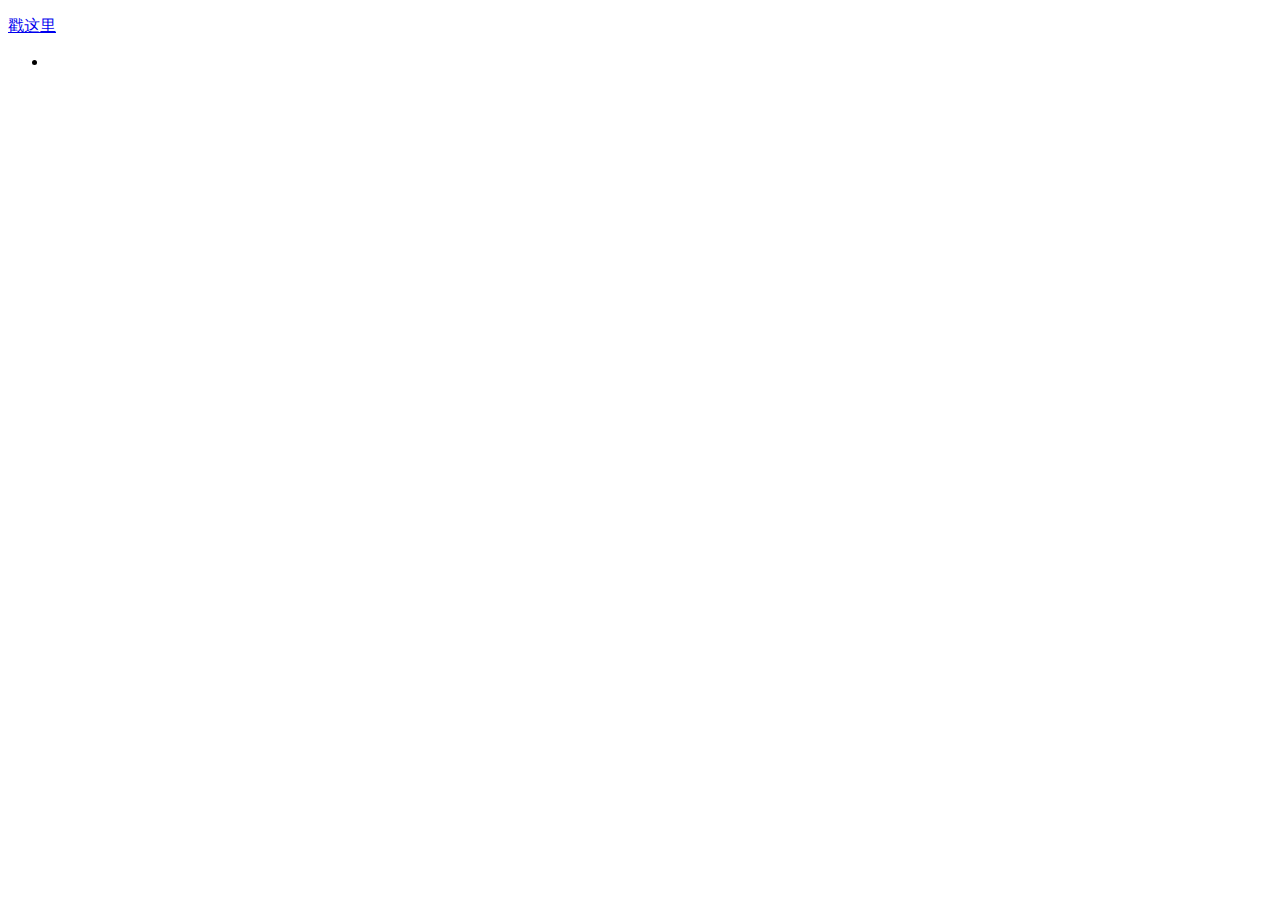
==== src/main/resources/templates/chaofan.html @ 75919563 "代码提交" ====
﻿<!DOCTYPE HTML>
<html xmlns:th="http://www.thymeleaf.org">

<head>
	<title>日常小程序</title>
	<meta http-equiv="pragma" content="no-cache" />
	<meta http-equiv="cache-control" content="no-cache" />
	<meta http-equiv="expires" content="0" />
	<meta http-equiv="keywords" content="习惯" />
	<meta http-equiv="description" content="仅供聚统计使用" />
	<link th:href="@{../static/bootstrap/css/bootstrap.css}" rel="stylesheet" type="text/css"/>


</head>
<body >

<div class="container">

	<input type="hidden" id="demoCount" th:attr="value=${demoCount}">
	<input type="hidden" id="currentId" value="-1">
	<p><a class="btn btn-primary btn-lg" id="randomSelectButton" href="javascript:void(0);" role="button">戳这里</a></p>
	<ul class="list-group">
		<tr th:each ="demoObj,demoObjState:${demos}" >
			<li class="list-group-item list-group-item-info" th:attr="id=demotitle+${demoObjState.index+1}"><td th:text="${demoObjState.index+1} + . + ${demoObj.title}"></td></li>
		</tr>
	</ul>
</div>

<script type="text/javascript" th:src="@{/static/js/jquery-3.2.1.js}"></script>
<script type="text/javascript">
    $(function(){
        Demo = function(){

        }
        Demo.prototype = {
            init:function(){
                this.bindRandomSelectEvent();

            },
            // 绑定随机选择题目的事件
            bindRandomSelectEvent:function(){
                $("#randomSelectButton").on("click",function(){
					console.log("hello");
                    //清空之前选择的
                    $(".list-group-item.list-group-item-danger").attr("class", "list-group-item list-group-item-info");
                    var total = parseInt($("#demoCount").val());
                    var id = getRandom(1,total);
                    var currentId = parseInt($("#currentId").val());
                    while(id == currentId){
                        id = getRandom(1,total);
                    }
                    $("#currentId").val(id);
                    //更改随机选中的颜色
                    $("#demotitle"+id).attr("class","list-group-item list-group-item-danger");
                })
            }

        }
        var demo = new Demo();
        function getRandom(min,max){
            var range = max - min;
            var rand = Math.random();
            return min + Math.round(range * rand);
        }

        demo.init();
    }())

</script>

</body>
</html>
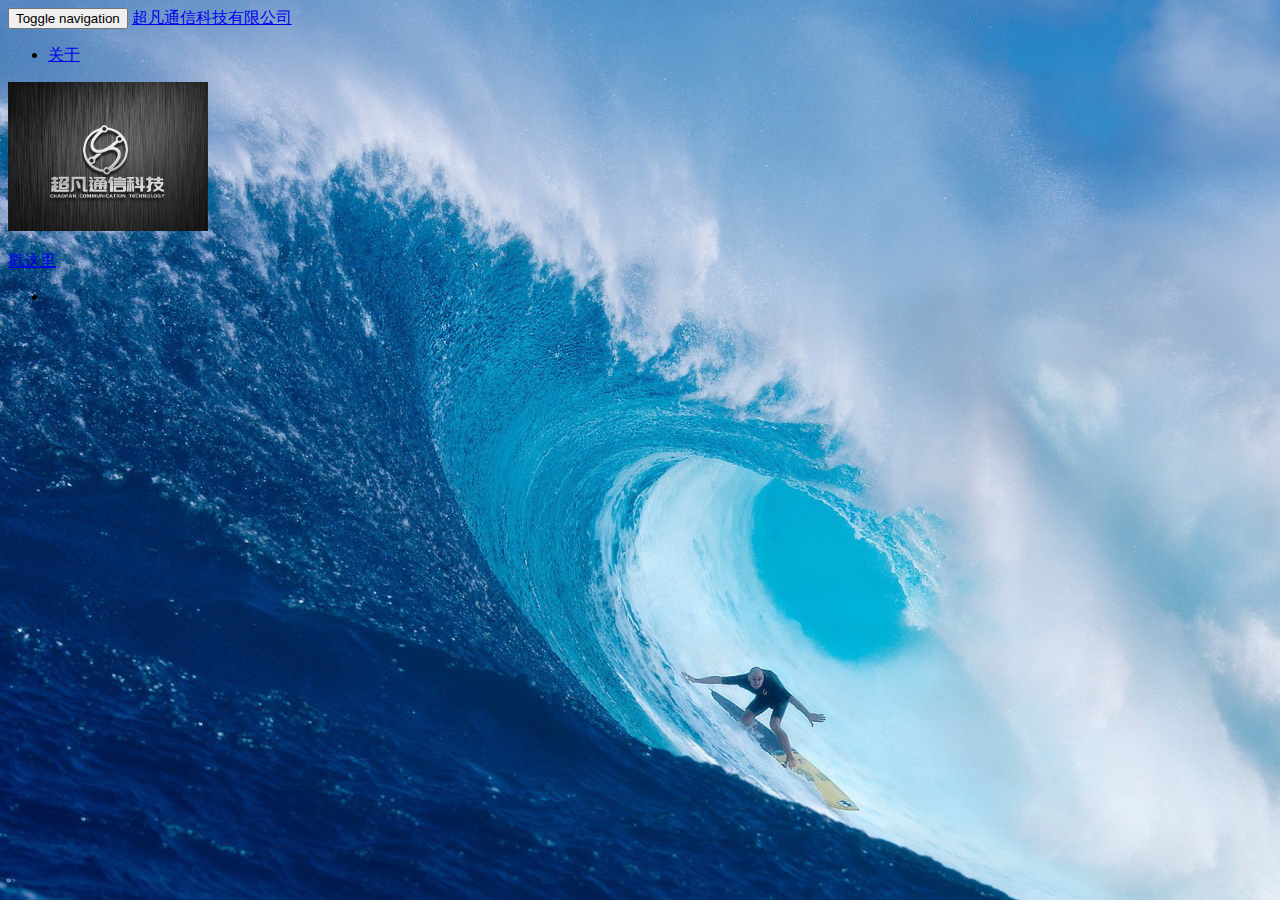
==== commit 966bfe3c: "test" ====
--- a/src/main/resources/templates/chaofan.html
+++ b/src/main/resources/templates/chaofan.html
@@ -2,18 +2,46 @@
 <html xmlns:th="http://www.thymeleaf.org">
 
 <head>
-	<title>日常小程序</title>
+	<title>超凡通信科技有限公司</title>
 	<meta http-equiv="pragma" content="no-cache" />
 	<meta http-equiv="cache-control" content="no-cache" />
 	<meta http-equiv="expires" content="0" />
-	<meta http-equiv="keywords" content="习惯" />
-	<meta http-equiv="description" content="仅供聚统计使用" />
+	<meta http-equiv="keywords" content="超凡通信科技有限公司" />
+	<meta http-equiv="description" content="超凡通信科技" />
 	<link th:href="@{../static/bootstrap/css/bootstrap.css}" rel="stylesheet" type="text/css"/>
 
 
 </head>
-<body >
+<body background="../static/img/007.jpg">
+<div class="navbar navbar-default navbar-fixed-top">
 
+	<div class="container">
+		<div class="navbar-header">
+
+			<button class="navbar-toggle collapsed" type="button" data-toggle="collapse" data-target=".navbar-collapse">
+				<span class="sr-only">Toggle navigation</span>
+				<span class="icon-bar"></span>
+				<span class="icon-bar"></span>
+				<span class="icon-bar"></span>
+			</button>
+			<a class="navbar-brand hidden-sm" href="http://115.159.149.177:81/chaofan" onclick="_hmt.push(['_trackEvent', 'navbar', 'click', 'navbar-首页'])">超凡通信科技有限公司</a>
+		</div>
+		<div class="navbar-collapse collapse" role="navigation">
+			<ul class="nav navbar-nav">
+				<!--<li class="hidden-sm hidden-md"><a href="https://v2.bootcss.com/"  target="_blank" onclick="_hmt.push(['_trackEvent', 'navbar', 'click', 'v2doc'])">Bootstrap2中文文档</a></li>
+				<li><a href="https://v3.bootcss.com/" target="_blank" onclick="_hmt.push(['_trackEvent', 'navbar', 'click', 'v3doc'])">Bootstrap3中文文档</a></li>
+				<li><a href="https://v4.bootcss.com/" target="_blank" onclick="_hmt.push(['_trackEvent', 'navbar', 'click', 'v4doc'])">Bootstrap4中文文档</a></li>
+				<li><a href="/p/lesscss/" target="_blank" onclick="_hmt.push(['_trackEvent', 'navbar', 'click', 'less'])">Less 教程</a></li>
+				<li><a href="https://www.jquery123.com/" target="_blank" onclick="_hmt.push(['_trackEvent', 'navbar', 'click', 'jquery'])">jQuery API</a></li>
+				<li><a class="reddot" href="http://www.youzhan.org/" target="_blank" onclick="_hmt.push(['_trackEvent', 'navbar', 'click', 'youzhan-main-nav'])">网站实例</a></li>-->
+			</ul>
+			<ul class="nav navbar-nav navbar-right hidden-sm">
+				<li><a href="/about/" onclick="_hmt.push(['_trackEvent', 'navbar', 'click', 'about'])">关于</a></li>
+			</ul>
+		</div>
+	</div>
+	<img src="../static/img/chaofan.jpg" width="200px"/>
+</div>
 <div class="container">
 
 	<input type="hidden" id="demoCount" th:attr="value=${demoCount}">
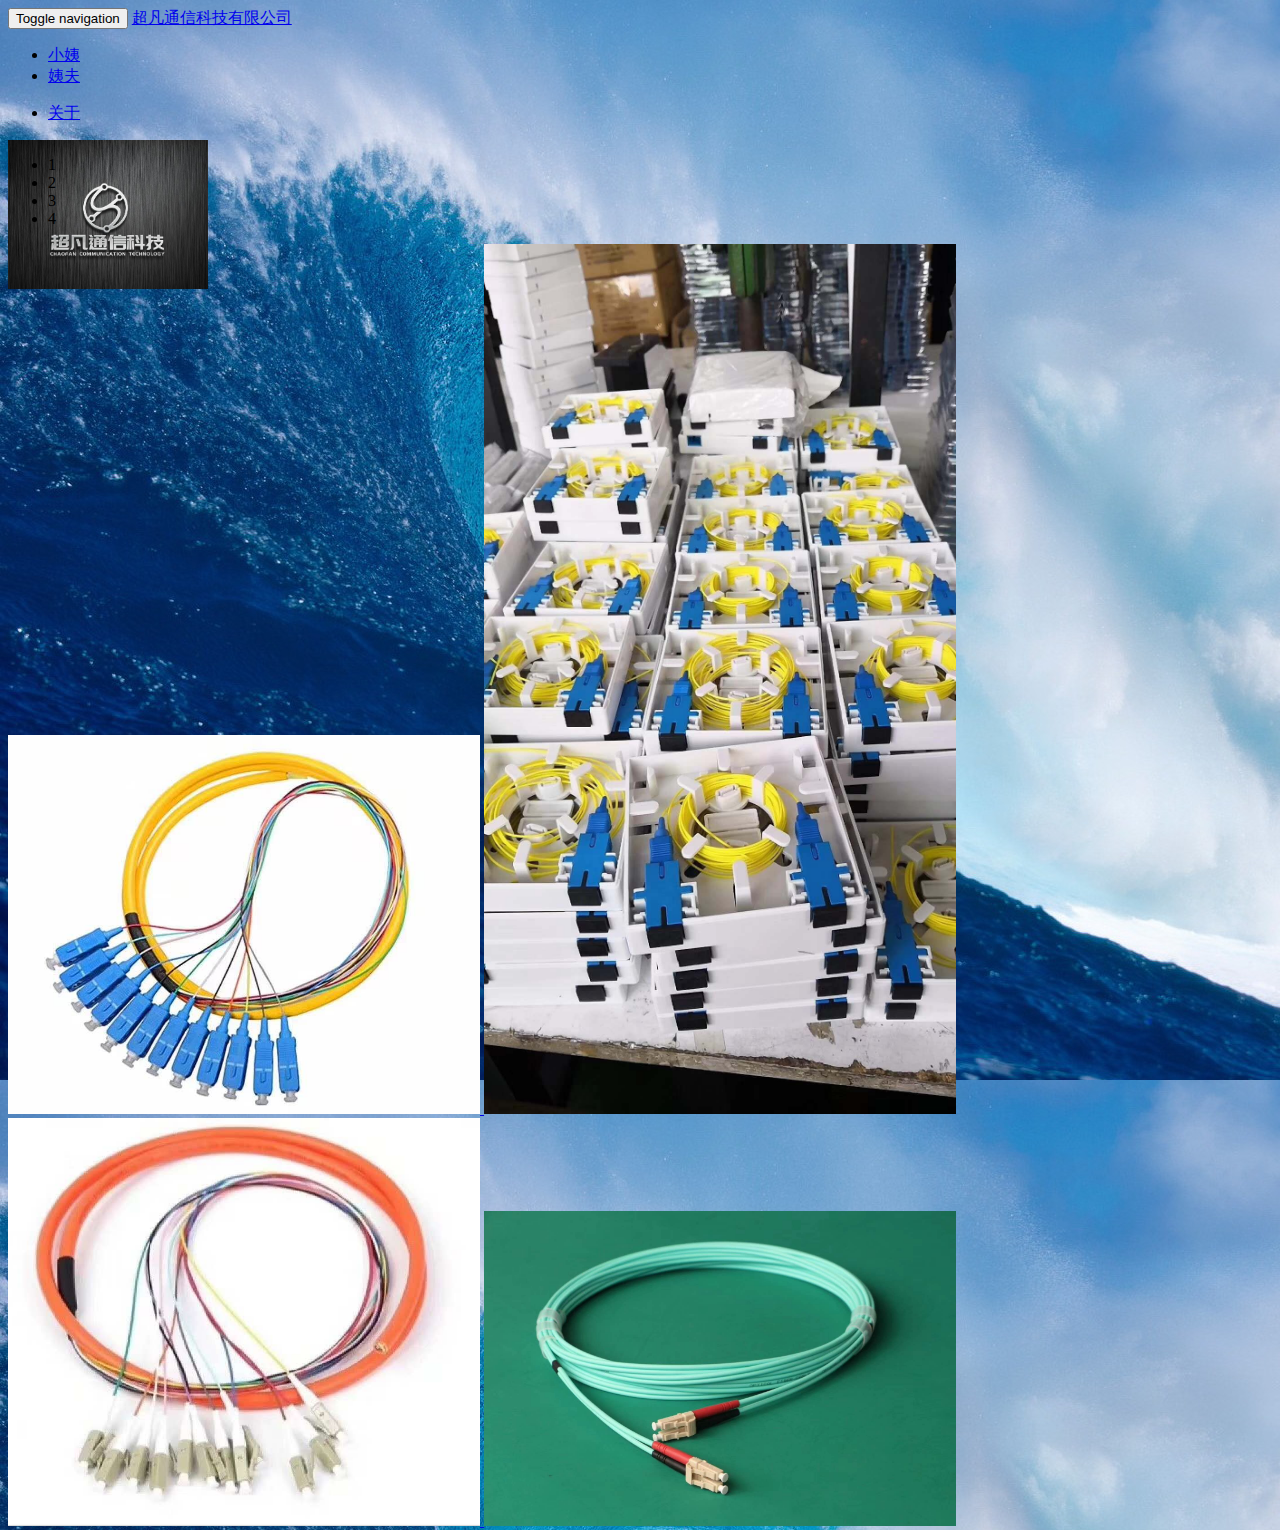
==== commit 86328bcf: "modify:test" ====
--- a/src/main/resources/templates/chaofan.html
+++ b/src/main/resources/templates/chaofan.html
@@ -1,99 +1,138 @@
 ﻿<!DOCTYPE HTML>
-<html xmlns:th="http://www.thymeleaf.org">
+<html xmlns:th="http://www.thymeleaf.org" xmlns:position="http://www.w3.org/1999/xhtml">
 
 <head>
-	<title>超凡通信科技有限公司</title>
-	<meta http-equiv="pragma" content="no-cache" />
-	<meta http-equiv="cache-control" content="no-cache" />
-	<meta http-equiv="expires" content="0" />
-	<meta http-equiv="keywords" content="超凡通信科技有限公司" />
-	<meta http-equiv="description" content="超凡通信科技" />
-	<link th:href="@{../static/bootstrap/css/bootstrap.css}" rel="stylesheet" type="text/css"/>
+    <title>超凡通信科技有限公司</title>
+    <meta http-equiv="pragma" content="no-cache"/>
+    <meta http-equiv="cache-control" content="no-cache"/>
+    <meta http-equiv="expires" content="0"/>
+    <meta http-equiv="keywords" content="超凡通信科技有限公司"/>
+    <meta http-equiv="description" content="超凡通信科技"/>
+    <link th:href="@{../static/bootstrap/css/bootstrap.css}" rel="stylesheet" type="text/css"/>
+    <link th:href="@{../static/lunbo/lunbo.css}" rel="stylesheet" type="text/css"/>
 
 
 </head>
 <body background="../static/img/007.jpg">
-<div class="navbar navbar-default navbar-fixed-top">
+<div class="navbar navbar-inverse navbar-fixed-top">
 
-	<div class="container">
-		<div class="navbar-header">
+    <div class="container">
+        <div class="navbar-header">
 
-			<button class="navbar-toggle collapsed" type="button" data-toggle="collapse" data-target=".navbar-collapse">
-				<span class="sr-only">Toggle navigation</span>
-				<span class="icon-bar"></span>
-				<span class="icon-bar"></span>
-				<span class="icon-bar"></span>
-			</button>
-			<a class="navbar-brand hidden-sm" href="http://115.159.149.177:81/chaofan" onclick="_hmt.push(['_trackEvent', 'navbar', 'click', 'navbar-首页'])">超凡通信科技有限公司</a>
-		</div>
-		<div class="navbar-collapse collapse" role="navigation">
-			<ul class="nav navbar-nav">
-				<!--<li class="hidden-sm hidden-md"><a href="https://v2.bootcss.com/"  target="_blank" onclick="_hmt.push(['_trackEvent', 'navbar', 'click', 'v2doc'])">Bootstrap2中文文档</a></li>
-				<li><a href="https://v3.bootcss.com/" target="_blank" onclick="_hmt.push(['_trackEvent', 'navbar', 'click', 'v3doc'])">Bootstrap3中文文档</a></li>
-				<li><a href="https://v4.bootcss.com/" target="_blank" onclick="_hmt.push(['_trackEvent', 'navbar', 'click', 'v4doc'])">Bootstrap4中文文档</a></li>
-				<li><a href="/p/lesscss/" target="_blank" onclick="_hmt.push(['_trackEvent', 'navbar', 'click', 'less'])">Less 教程</a></li>
-				<li><a href="https://www.jquery123.com/" target="_blank" onclick="_hmt.push(['_trackEvent', 'navbar', 'click', 'jquery'])">jQuery API</a></li>
-				<li><a class="reddot" href="http://www.youzhan.org/" target="_blank" onclick="_hmt.push(['_trackEvent', 'navbar', 'click', 'youzhan-main-nav'])">网站实例</a></li>-->
-			</ul>
-			<ul class="nav navbar-nav navbar-right hidden-sm">
-				<li><a href="/about/" onclick="_hmt.push(['_trackEvent', 'navbar', 'click', 'about'])">关于</a></li>
-			</ul>
-		</div>
-	</div>
-	<img src="../static/img/chaofan.jpg" width="200px"/>
+            <button class="navbar-toggle collapsed" type="button" data-toggle="collapse" data-target=".navbar-collapse">
+                <span class="sr-only">Toggle navigation</span>
+                <span class="icon-bar"></span>
+                <span class="icon-bar"></span>
+                <span class="icon-bar"></span>
+            </button>
+            <a class="navbar-brand hidden-sm" href="http://115.159.149.177:81/chaofan"
+               onclick="_hmt.push(['_trackEvent', 'navbar', 'click', 'navbar-首页'])">超凡通信科技有限公司</a>
+        </div>
+        <div class="navbar-collapse collapse" role="navigation">
+            <ul class="nav navbar-nav">
+                <li class="hidden-sm hidden-md">
+                    <a href="javascript:void(0);"  data-container="body" data-placement="bottom"  data-toggle="popover" data-content="想展示啥内容">小姨</a>
+                </li>
+                <li class="hidden-sm hidden-md">
+                    <a href="javascript:void(0);"  data-container="body" data-placement="bottom"  data-toggle="popover" data-content="想展示啥内容">姨夫</a>
+                </li>
+                <!--<li><a href="/p/lesscss/" target="_blank" onclick="_hmt.push(['_trackEvent', 'navbar', 'click', 'less'])">Less 教程</a></li>
+                <li><a href="https://www.jquery123.com/" target="_blank" onclick="_hmt.push(['_trackEvent', 'navbar', 'click', 'jquery'])">jQuery API</a></li>
+                <li><a class="reddot" href="http://www.youzhan.org/" target="_blank" onclick="_hmt.push(['_trackEvent', 'navbar', 'click', 'youzhan-main-nav'])">网站实例</a></li>-->
+            </ul>
+            <ul class="nav navbar-nav navbar-right hidden-sm">
+                <li>
+                    <!--<button type="button" class="btn btn-default" data-container="body" data-toggle="popover" data-placement="bottom" data-content="经营项目是:光纤连接器、尾纤、适配器、光分路器、衰减器、波分复用器、光开关、准直器、环形器、光缆接续盒、光纤配线箱、光通信智能化设备的技术开发与销售;通信设备、通讯器材、测试仪器、电子元器件、物联网配套系统、计算机软件的技术开发(不含生产与加工)与销售;货物与技术进出口(以上均不含法律,行政法规,国务院决定禁止及规定需前置审批项目)">
+                        关于我们
+                    </button>-->
+                    <a href="javascript:void(0);"  onclick="_hmt.push(['_trackEvent', 'navbar', 'click', 'about'])" data-container="body" data-placement="bottom"  data-toggle="popover" data-content="经营项目是:光纤连接器、尾纤、适配器、光分路器、衰减器、波分复用器、光开关、准直器、环形器、光缆接续盒、光纤配线箱、光通信智能化设备的技术开发与销售;通信设备、通讯器材、测试仪器、电子元器件、物联网配套系统、计算机软件的技术开发(不含生产与加工)与销售;货物与技术进出口(以上均不含法律,行政法规,国务院决定禁止及规定需前置审批项目)" >关于</a>
+                </li>
+            </ul>
+        </div>
+    </div>
+    <img src="../static/img/chaofan.jpg" width="200px" style="position:absolute;"/>
 </div>
 <div class="container">
 
-	<input type="hidden" id="demoCount" th:attr="value=${demoCount}">
-	<input type="hidden" id="currentId" value="-1">
-	<p><a class="btn btn-primary btn-lg" id="randomSelectButton" href="javascript:void(0);" role="button">戳这里</a></p>
-	<ul class="list-group">
-		<tr th:each ="demoObj,demoObjState:${demos}" >
-			<li class="list-group-item list-group-item-info" th:attr="id=demotitle+${demoObjState.index+1}"><td th:text="${demoObjState.index+1} + . + ${demoObj.title}"></td></li>
-		</tr>
-	</ul>
+    <div id="banner"  style="position:absolute;">
+        <div id="banner_bg">
+        </div>
+        <!--标题背景-->
+        <div id="banner_info">
+        </div>
+        <!--标题-->
+        <ul>
+            <li class="on">
+                1
+            </li>
+            <li>
+                2
+            </li>
+            <li>
+                3
+            </li>
+            <li>
+                4
+            </li>
+        </ul>
+        <div id="banner_list">
+            <a href="#" target="_blank">
+                <img src="../static/img/guangqian/p4.jpg" title="光纤" alt="光纤" style="width:472px"/>
+            </a>
+            <a href="#" target="_blank">
+                <img src="../static/img/guangqian/p2.jpg" title="光纤" alt="光纤" style="width:472px"/>
+            </a>
+            <a href="#" target="_blank">
+                <img src="../static/img/guangqian/p3.jpg" title="光纤" alt="光纤" style="width:472px"/>
+            </a>
+            <a href="#" target="_blank">
+                <img src="../static/img/guangqian/p1.jpg" title="光纤" alt="光纤" style="width:472px"/>
+            </a>
+        </div>
+    </div>
 </div>
 
+
+
 <script type="text/javascript" th:src="@{/static/js/jquery-3.2.1.js}"></script>
+<script type="text/javascript" th:src="@{/static/bootstrap/js/bootstrap.js}"></script>
 <script type="text/javascript">
-    $(function(){
-        Demo = function(){
+    var t = n = 0,
+        count;
+    $(document).ready(function() {
+        $('[data-toggle="popover"]').popover();
+        count = $("#banner_list a").length;
+        $("#banner_list a:not(:first-child)").hide();
+        $("#banner_info").html($("#banner_list a:first-child").find("img").attr('alt'));
+        $("#banner_info").click(function() {
+            window.open($("#banner_list a:first-child").attr('href'), "_blank")
+        });
+        $("#banner li").click(function() {
+            var i = $(this).text() - 1; //获取Li元素内的值，即1，2，3，4
+            n = i;
+            if (i >= count) return;
+            $("#banner_info").html($("#banner_list a").eq(i).find("img").attr('alt'));
+            $("#banner_info").unbind().click(function() {
+                window.open($("#banner_list a").eq(i).attr('href'), "_blank")
+            });
+            $("#banner_list a").filter(":visible").fadeOut(500).parent().children().eq(i).fadeIn(1000);
+            document.getElementById("banner").style.background = "";
+            $(this).toggleClass("on");
+            $(this).siblings().removeAttr("class");
+        });
+        t = setInterval("showAuto()", 3500);
+        $("#banner").hover(function() {
+                clearInterval(t)
+            },
+            function() {
+                t = setInterval("showAuto()", 3500);
+            });
+    });
 
-        }
-        Demo.prototype = {
-            init:function(){
-                this.bindRandomSelectEvent();
-
-            },
-            // 绑定随机选择题目的事件
-            bindRandomSelectEvent:function(){
-                $("#randomSelectButton").on("click",function(){
-					console.log("hello");
-                    //清空之前选择的
-                    $(".list-group-item.list-group-item-danger").attr("class", "list-group-item list-group-item-info");
-                    var total = parseInt($("#demoCount").val());
-                    var id = getRandom(1,total);
-                    var currentId = parseInt($("#currentId").val());
-                    while(id == currentId){
-                        id = getRandom(1,total);
-                    }
-                    $("#currentId").val(id);
-                    //更改随机选中的颜色
-                    $("#demotitle"+id).attr("class","list-group-item list-group-item-danger");
-                })
-            }
-
-        }
-        var demo = new Demo();
-        function getRandom(min,max){
-            var range = max - min;
-            var rand = Math.random();
-            return min + Math.round(range * rand);
-        }
-
-        demo.init();
-    }())
-
+    function showAuto() {
+        n = n >= (count - 1) ? 0 : ++n;
+        $("#banner li").eq(n).trigger('click');
+    }
 </script>
 
 </body>
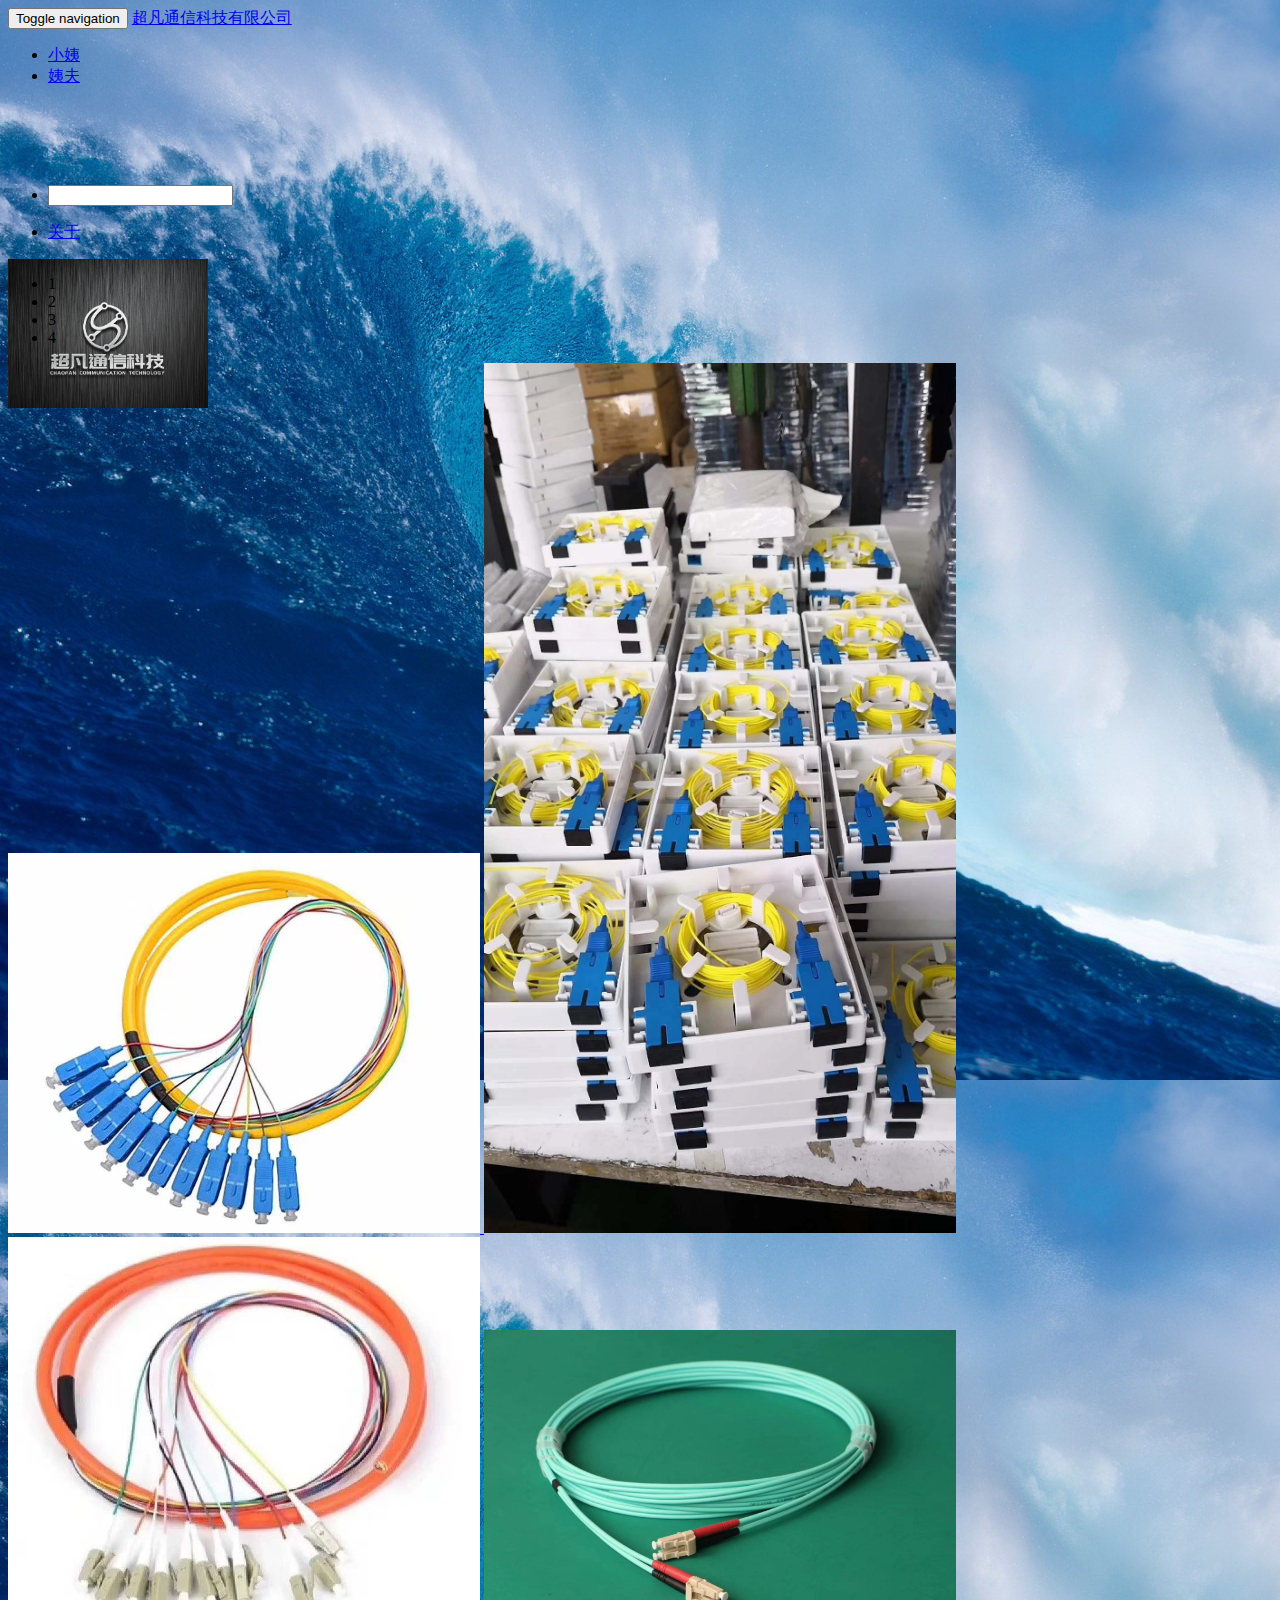
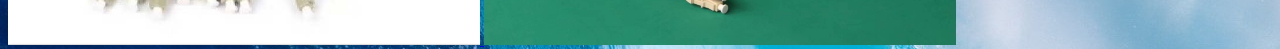
==== commit 2990d778: "modify:sup" ====
--- a/src/main/resources/templates/chaofan.html
+++ b/src/main/resources/templates/chaofan.html
@@ -35,6 +35,9 @@
                 </li>
                 <li class="hidden-sm hidden-md">
                     <a href="javascript:void(0);"  data-container="body" data-placement="bottom"  data-toggle="popover" data-content="想展示啥内容">姨夫</a>
+                </li>
+                <li class="hidden-sm hidden-md">
+                    <input id="sun" type="text" style="position: relative;margin-top:8%;"/>
                 </li>
                 <!--<li><a href="/p/lesscss/" target="_blank" onclick="_hmt.push(['_trackEvent', 'navbar', 'click', 'less'])">Less 教程</a></li>
                 <li><a href="https://www.jquery123.com/" target="_blank" onclick="_hmt.push(['_trackEvent', 'navbar', 'click', 'jquery'])">jQuery API</a></li>
@@ -100,6 +103,11 @@
     var t = n = 0,
         count;
     $(document).ready(function() {
+        $("#sun").change(function () {
+            if($("#sun").val() == "孙景"){
+                $("#sun").val("❤～");
+            }
+        })
         $('[data-toggle="popover"]').popover();
         count = $("#banner_list a").length;
         $("#banner_list a:not(:first-child)").hide();
